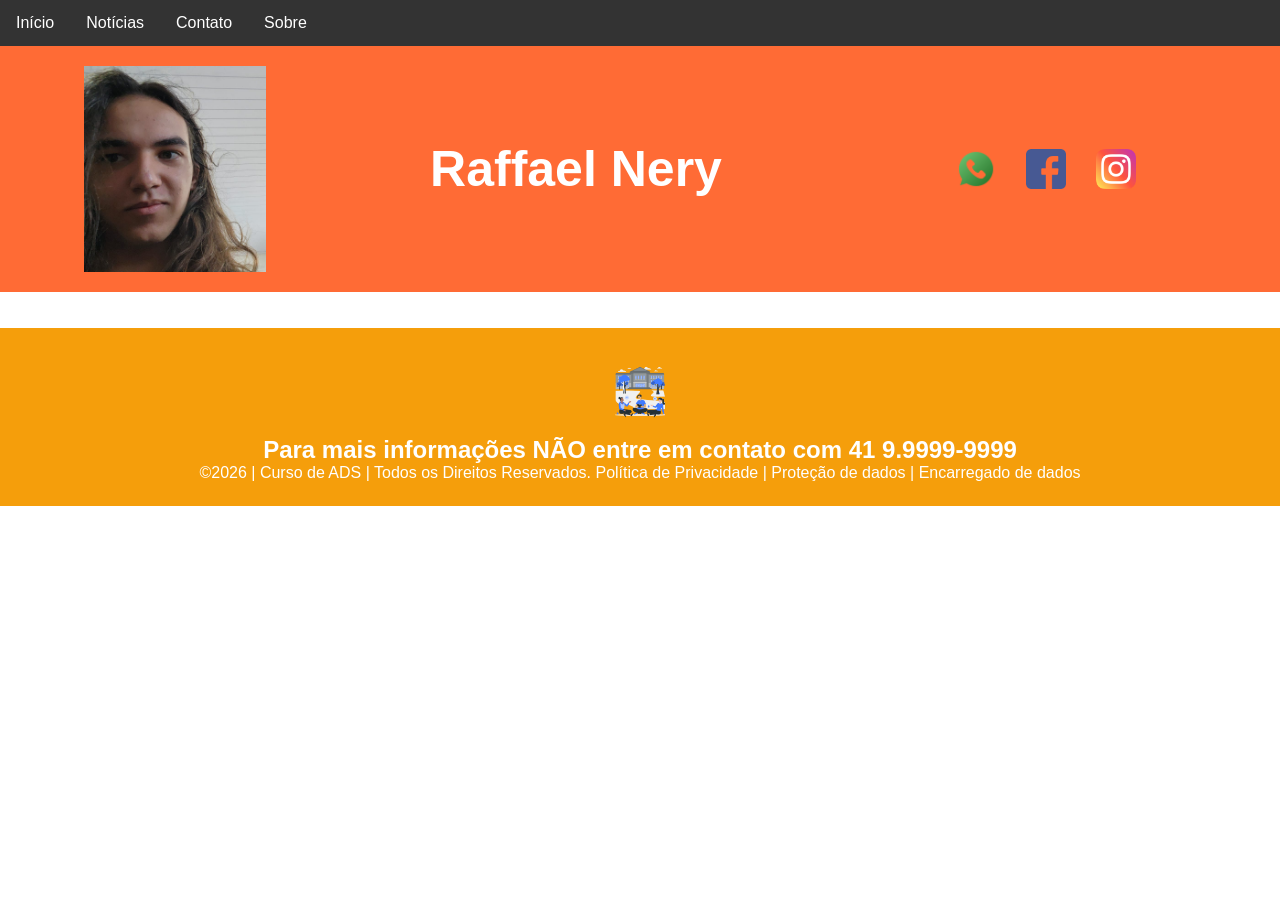
==== about.html @ 93789fac "ojgernngerjo" ====
<!DOCTYPE html>
<html lang="pt-br">
<head>
    <meta charset="UTF-8">
    <meta name="viewport" content="width=device-width, initial-scale=1.0">
    <title>Sobre</title>
    <link rel="stylesheet" href="style.css">
</head>
<body>
    <ul>
      <li><a href="/">Início</a></li>
      <li><a href="/news.html">Notícias</a></li>
      <li><a href="/contact.html">Contato</a></li>
      <li><a href="/about.html">Sobre</a></li>
    </ul>
    <header class="cabecalho-itens">
    
<img src="Raffael.jpeg" class="cabecalho_imagem" alt="Logo da
Página">
<h1 class="titulo_site">Raffael Nery</h1>
<div class="sociais">
<img class="sociais" src="whatsapp.png" alt="Logo do Whats da
Escola">
<img class="sociais" src="facebook.png" alt="Facebook da
Escola">
<img class="sociais" src="instagram.png" alt="instagram da
Escola">
</div>
</header>
<br>
<br>
<footer class="escola">
<img class="logo_rodape" src="logo_nossa_escola.png" alt="Logo da Escola">
<h2 class="escola-título">Para mais informações NÃO entre em contato com<a class="link"

href="https://wa.me/5541999999999"> 41 9.9999-9999 </a></h2>
<p></p>
<p>©2026 | Curso de ADS | Todos os Direitos Reservados.
Política de Privacidade | Proteção de dados | Encarregado de dados</p>
<p> </p>
</footer>
</body>
</html>
---- style.css ----
*{
    margin: 0;
    padding: 0;
    box-sizing: border-box;
}
body{
    font-family: "Poppins", sans-serif;
    }
    header{
        background-color: #FF6B35;
        color: white;
        width: 100%;
        padding: 20px;
}
.cabecalho-itens{
    max-width: 1980px;
    margin: 0 auto;
    display: flex;
    align-items: center;
    justify-content: center;
}
.cabecalho_imagem{
    display: flex;
    justify-content: flex-start;
    align-items: center;
    object-fit: cover;
    width: 182px;
    height: 206px;
    object-position: 0px 0px;
}
.titulo_site{
    padding: 50px;
    text-align: center;
    width: 50%;
    font-size: 50px;
}
.sociais{
    display: flex;
    justify-content: flex-end;
    width: 25%;
    padding-right: 30px;
}
.banner1{
    display: flex;
    justify-content: center;
}
.estudante_titulo{
    padding: 50px;
    text-align: center;

}
.estudante-nome{
    text-align: center;
}
.estudante-imagem{
    width: 120px;
    height: 200px;
    object-fit: cover;
}
.estudante-icone{
    width: 38px;
    padding: 4px 8px;
}
.estudante{
    background-image: background-color(#0a7c15);
    padding: 24px 0;
}

.estudante-div{
    text-align: center;
    padding: 24px 0;
}
.estudantes_todos{
    display: grid;
    grid-template-columns: repeat(5, 1fr);
    gap: 30px;
    padding: 20px;
}
.escola{
    background-image: linear-gradient(#F59E0B,#F59E0B);
    color: white;
    display: flex;
    justify-content:center;
    padding: 24px 0;
    text-align:center;
    display:block;
}
.escola-titulo{
    padding: 50px;
    text-align: center;
}
.logo_rodape{
    height: 80px;
    padding: 12px 0;

}

.link{
    color: #ffffff;
    text-decoration: none;
}

ul {
  list-style-type: none;
  margin: 0;
  padding: 0;
  overflow: hidden;
  background-color: #333333;
}

ul li {
  float: left;
}

ul li a {
  display: block;
  color: white;
  text-align: center;
  padding: 14px 16px;
  text-decoration: none;
}

ul li a:hover {
  background-color: #111111;
}
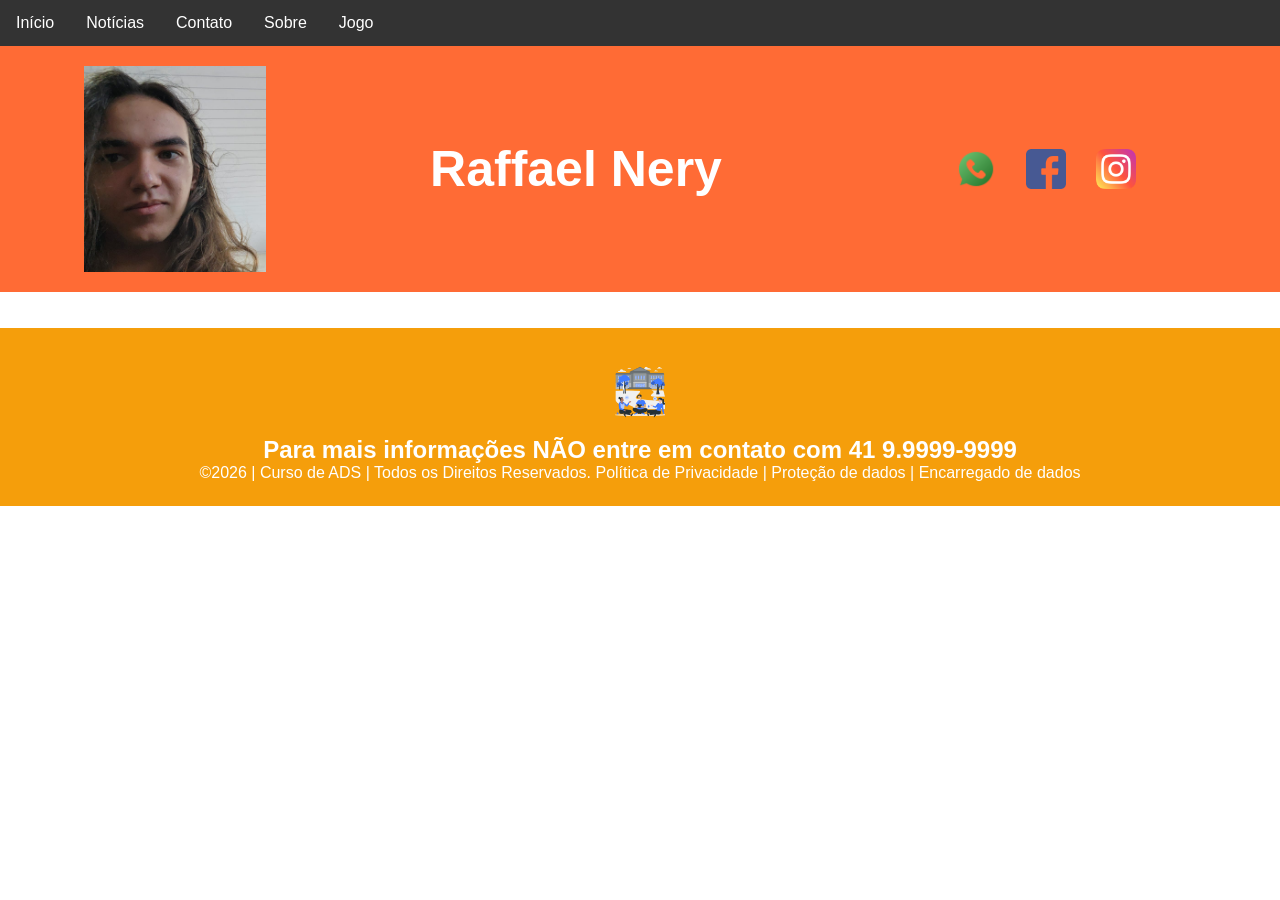
==== commit 258d419a: "wegfewgf" ====
--- a/about.html
+++ b/about.html
@@ -8,10 +8,11 @@
 </head>
 <body>
     <ul>
-      <li><a href="/">Início</a></li>
-      <li><a href="/news.html">Notícias</a></li>
-      <li><a href="/contact.html">Contato</a></li>
-      <li><a href="/about.html">Sobre</a></li>
+      <li><a href="/MinhaPagina/">Início</a></li>
+      <li><a href="/MinhaPagina/news.html">Notícias</a></li>
+      <li><a href="/MinhaPagina/contact.html">Contato</a></li>
+      <li><a href="/MinhaPagina/about.html">Sobre</a></li>
+      <li><a href="/MinhaPagina/jogo.html">Jogo</a></li>
     </ul>
     <header class="cabecalho-itens">
     
--- a/style.css
+++ b/style.css
@@ -122,4 +122,4 @@
 
 ul li a:hover {
   background-color: #111111;
-}+}
